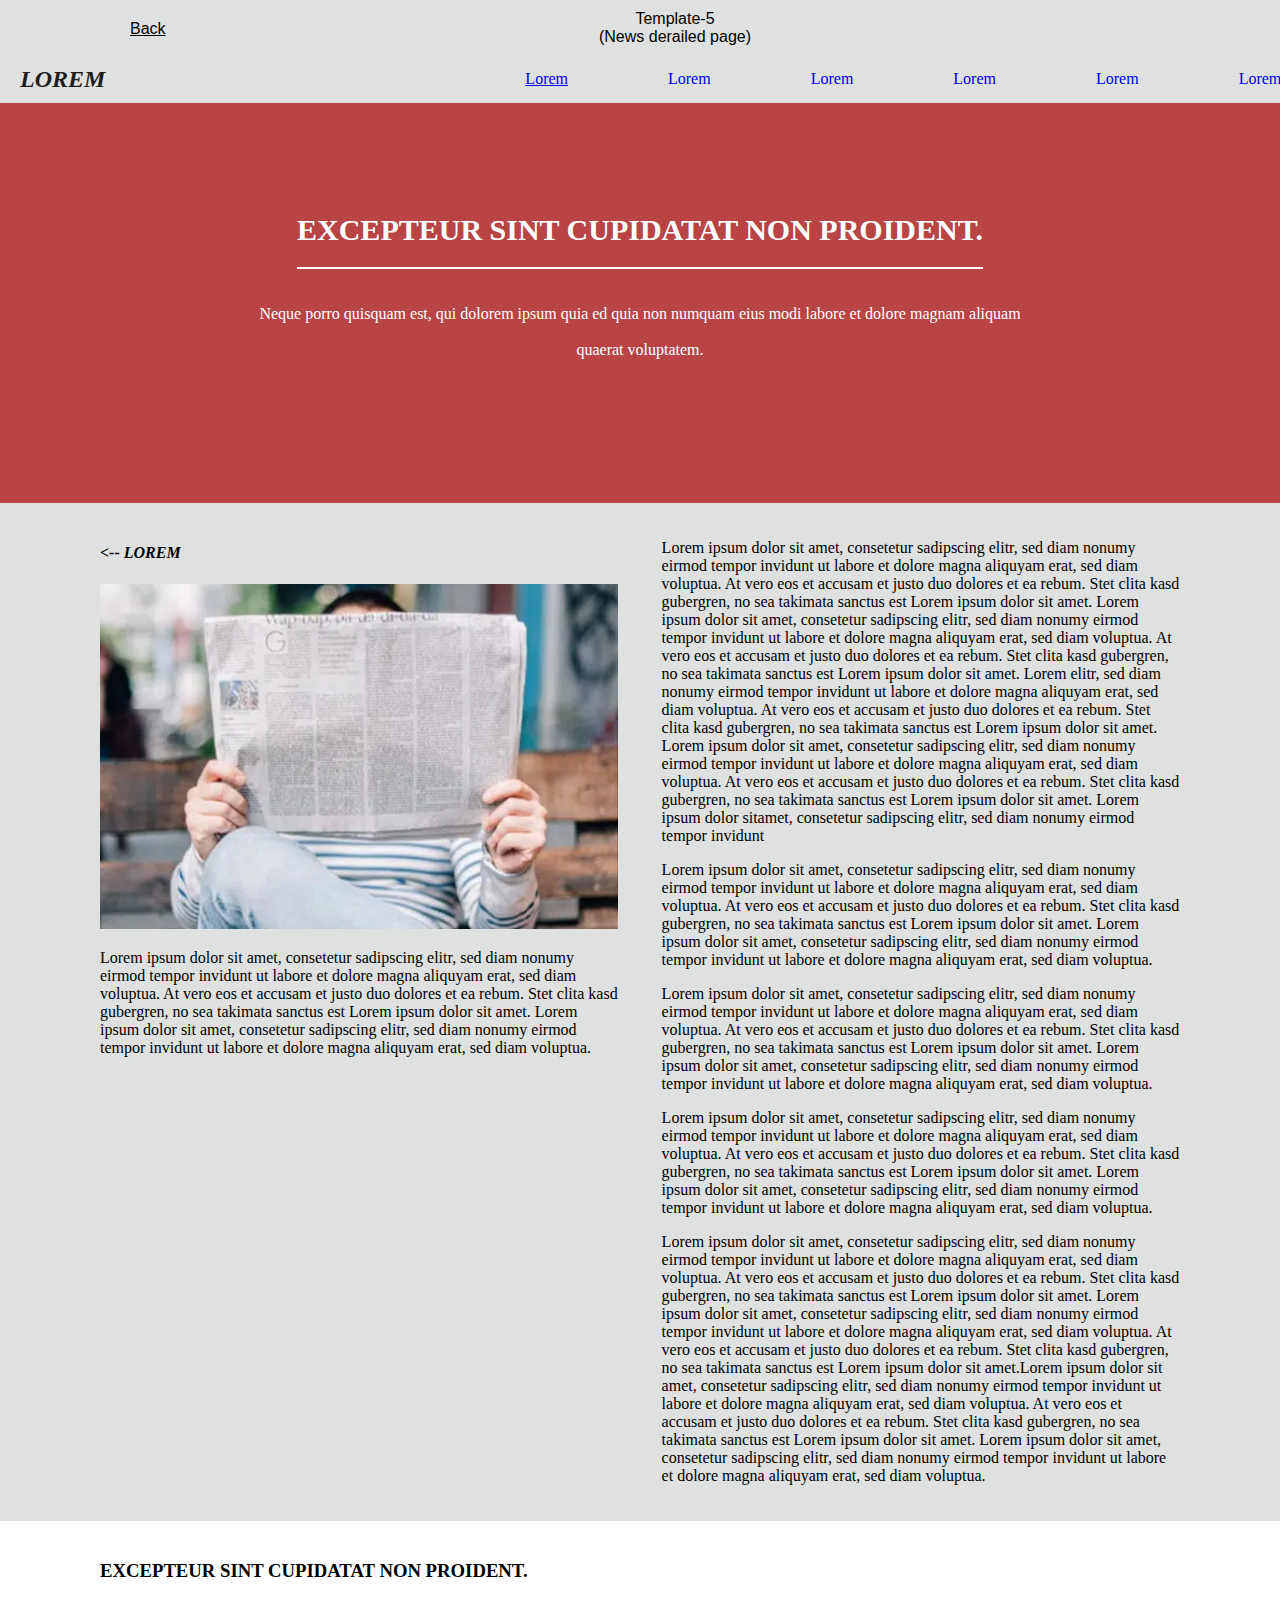
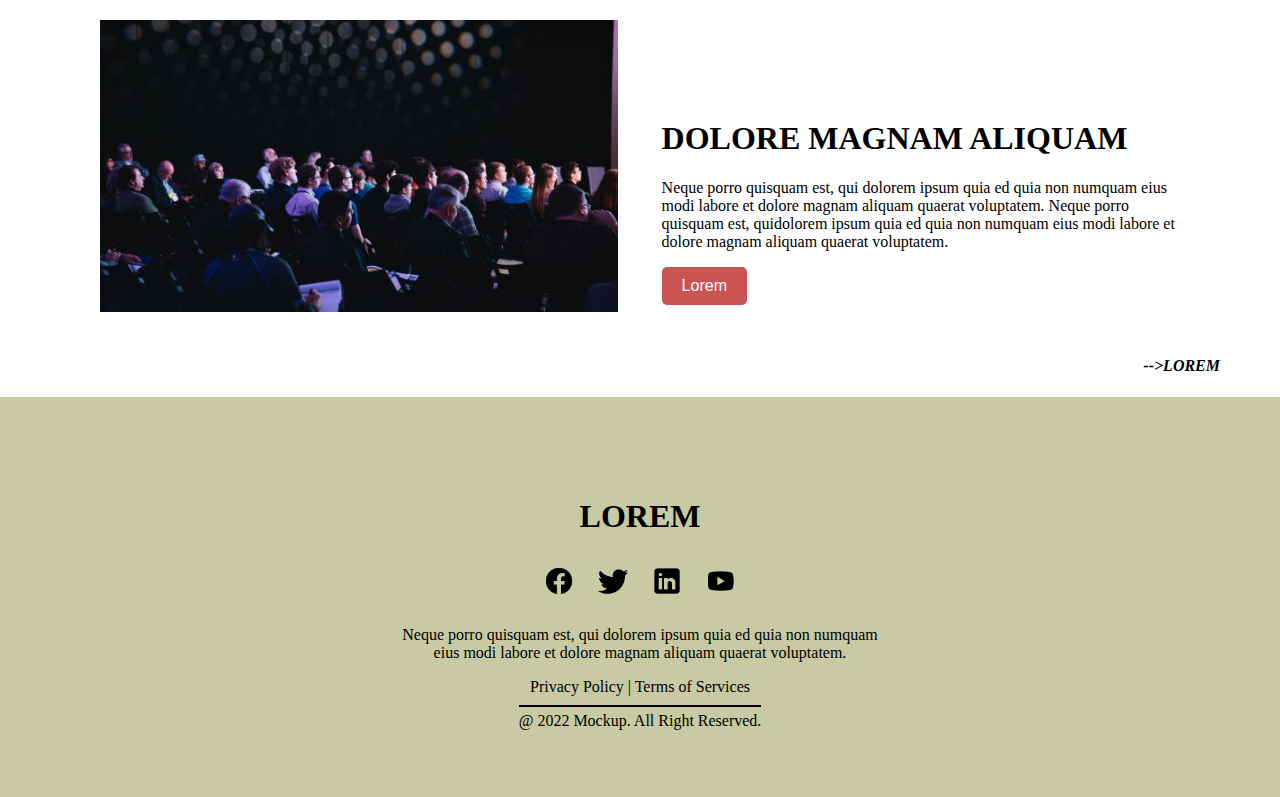
==== index.html @ 244c0300 "Added new file" ====
<!DOCTYPE html>
<html lang="en">

<head>
    <meta charset="UTF-8">
    <meta name="viewport" content="width=device-width, initial-scale=1.0">
    <title>Task2</title>
    <link rel="stylesheet" href="./style.css">
    <link rel="stylesheet" href="https://cdnjs.cloudflare.com/ajax/libs/font-awesome/6.0.0-beta3/css/all.min.css">

</head>

<body>
    <div id="top">
        <a id="back" href="#">Back</a>
        <div id="template">
            Template-5<br>(News derailed page)
        </div>
    </div>

    <div id="navbar">
        <div><a href="#" id="logo">LOREM</a></div>
        <div id="menu">
            <a href="#" style="text-decoration: underline;">Lorem</a>
            <a href="#">Lorem</a>
            <a href="#">Lorem</a>
            <a href="#">Lorem</a>
            <a href="#">Lorem</a>
            <a href="#">Lorem</a>

        </div>
    </div>

    <div id="header">
        <h1>EXCEPTEUR SINT CUPIDATAT NON PROIDENT.</h1>
        <p>Neque porro quisquam est, qui dolorem ipsum quia ed quia non numquam eius modi labore et dolore magnam
            aliquam <br><br> quaerat voluptatem.</p>
    </div>

    <div class="container">
        <div class="loremPara">
            <h4 style="font-style: italic;">&lt;-- LOREM</h4>
            <img src="./assets/Newspaper.webp" alt="image not found">

            <p>Lorem ipsum dolor sit amet, consetetur sadipscing elitr, sed diam nonumy eirmod tempor invidunt ut labore
                et
                dolore magna aliquyam erat, sed diam voluptua. At vero eos et accusam et justo duo dolores et ea rebum.
                Stet
                clita kasd gubergren, no sea takimata sanctus est Lorem ipsum dolor sit amet. Lorem ipsum dolor sit
                amet,
                consetetur sadipscing elitr, sed diam nonumy eirmod tempor invidunt ut labore et dolore magna aliquyam
                erat,
                sed diam voluptua.
            </p>

        </div>

        <div class="part2">
            <p>Lorem ipsum dolor sit amet, consetetur sadipscing elitr, sed diam nonumy eirmod tempor invidunt ut labore
                et
                dolore magna aliquyam erat, sed diam voluptua. At vero eos et accusam et justo duo dolores et ea rebum.
                Stet
                clita kasd gubergren, no sea takimata sanctus est Lorem ipsum dolor sit amet. Lorem ipsum dolor sit
                amet,
                consetetur sadipscing elitr, sed diam nonumy eirmod tempor invidunt ut labore et dolore magna aliquyam
                erat,
                sed diam voluptua. At vero eos et accusam et justo duo dolores et ea rebum. Stet clita kasd gubergren,
                no
                sea takimata sanctus est Lorem ipsum dolor sit amet. Lorem elitr, sed diam nonumy eirmod tempor invidunt
                ut
                labore et dolore magna aliquyam erat, sed diam voluptua. At vero eos et accusam et justo duo dolores et
                ea
                rebum. Stet clita kasd gubergren, no sea takimata sanctus est Lorem ipsum dolor sit amet. Lorem ipsum
                dolor
                sit amet, consetetur sadipscing elitr, sed diam nonumy eirmod tempor invidunt ut labore et dolore magna
                aliquyam erat, sed diam voluptua. At vero eos et accusam et justo duo dolores et ea rebum. Stet clita
                kasd
                gubergren, no sea takimata sanctus est Lorem ipsum dolor sit amet. Lorem ipsum dolor sitamet, consetetur
                sadipscing elitr, sed diam nonumy eirmod tempor invidunt</p>
            <p>Lorem ipsum dolor sit amet, consetetur sadipscing elitr, sed diam nonumy eirmod tempor invidunt ut labore
                et
                dolore magna aliquyam erat, sed diam voluptua. At vero eos et accusam et justo duo dolores et ea rebum.
                Stet
                clita kasd gubergren, no sea takimata sanctus est Lorem ipsum dolor sit amet. Lorem ipsum dolor sit
                amet,
                consetetur sadipscing elitr, sed diam nonumy eirmod tempor invidunt ut labore et dolore magna aliquyam
                erat,
                sed diam voluptua.</p>


            <p>Lorem ipsum dolor sit amet, consetetur sadipscing elitr, sed diam nonumy eirmod tempor invidunt ut labore
                et
                dolore magna aliquyam erat, sed diam voluptua. At vero eos et accusam et justo duo dolores et ea rebum.
                Stet
                clita kasd gubergren, no sea takimata sanctus est Lorem ipsum dolor sit amet. Lorem ipsum dolor sit
                amet,
                consetetur sadipscing elitr, sed diam nonumy eirmod tempor invidunt ut labore et dolore magna aliquyam
                erat,
                sed diam voluptua.</p>


            <p>Lorem ipsum dolor sit amet, consetetur sadipscing elitr, sed diam nonumy eirmod tempor invidunt ut labore
                et
                dolore magna aliquyam erat, sed diam voluptua. At vero eos et accusam et justo duo dolores et ea rebum.
                Stet
                clita kasd gubergren, no sea takimata sanctus est Lorem ipsum dolor sit amet. Lorem ipsum dolor sit
                amet,
                consetetur sadipscing elitr, sed diam nonumy eirmod tempor invidunt ut labore et dolore magna aliquyam
                erat,
                sed diam voluptua.</p>


            <p>Lorem ipsum dolor sit amet, consetetur sadipscing elitr, sed diam nonumy eirmod tempor invidunt ut labore
                et
                dolore magna aliquyam erat, sed diam voluptua. At vero eos et accusam et justo duo dolores et ea rebum.
                Stet
                clita kasd gubergren, no sea takimata sanctus est Lorem ipsum dolor sit amet. Lorem ipsum dolor sit
                amet,
                consetetur sadipscing elitr, sed diam nonumy eirmod tempor invidunt ut labore et dolore magna aliquyam
                erat,
                sed diam voluptua. At vero eos et accusam et justo duo dolores et ea rebum. Stet clita kasd gubergren,
                no
                sea takimata sanctus est Lorem ipsum dolor sit amet.Lorem ipsum dolor sit amet, consetetur sadipscing
                elitr,
                sed diam nonumy eirmod tempor invidunt ut labore et dolore magna aliquyam erat, sed diam voluptua. At
                vero
                eos et accusam et justo duo dolores et ea rebum. Stet clita kasd gubergren, no sea takimata sanctus est
                Lorem ipsum dolor sit amet. Lorem ipsum dolor sit amet, consetetur sadipscing elitr, sed diam nonumy
                eirmod
                tempor invidunt ut labore et dolore magna aliquyam erat, sed diam voluptua.</p>

        </div>
    </div>
    <div style="background-color: white; overflow: hidden; padding-top: 20px;">
        <div style="margin-left: 100px; ">
            <h3>EXCEPTEUR SINT CUPIDATAT NON PROIDENT.</h3>
        </div>

        <div class="container">
            <div class="loremPara">

                <img src="./assets/function.jpg" alt="Image not found">
            </div>

            <div class="part2">
                <h1>DOLORE MAGNAM ALIQUAM</h1>
                <p>Neque porro quisquam est, qui dolorem ipsum quia ed quia non numquam eius modi labore et dolore
                    magnam
                    aliquam quaerat voluptatem. Neque porro quisquam est, quidolorem ipsum quia ed quia non numquam eius
                    modi labore et dolore magnam aliquam quaerat voluptatem.</p>
                <input type="button" value="Lorem" class="lorem-button">
            </div>

        </div>
        <div class="lorem-end">
            <h4>--&gt;LOREM</h4>
        </div>


    </div>




    <div class="end">
        <h1>LOREM</h1>
        <img src="./assets/facebook.png" alt="">
        <img src="./assets/twitter.png" alt="">
        <img src="./assets/LinkedIn.png" alt="">
        <img src="./assets/youtube.png" alt="">
        <p>Neque porro quisquam est, qui dolorem ipsum quia ed quia non numquam <br>eius modi labore et dolore magnam
            aliquam quaerat voluptatem.</p>

        <p>Privacy Policy | Terms of Services</p>

        <span id="p2">@ 2022 Mockup. All Right Reserved.</span>

    </div>



</body>

</html>
---- style.css ----
body {
    margin: 0;
    padding: 0;
    background-color: rgb(223, 224, 224);

}

/* Top */

#back {
    text-decoration: underline;
    margin-left: 130px;
    font-family: Arial, sans-serif;
    margin-top: 10px;
    height: 20px;
    width: 40px;
    float: left;
    padding-top: 10px;
    color: black;
}



#template {
    text-align: center;
    font-family: Arial, sans-serif;
    padding-top: 10px;
    padding-bottom: 10px;
    margin-right: 100px;

}

#top {
    height: 55px;
}


/* NavBar */

#navbar {
    display: flex;
    align-items: center;
    padding: 10px 20px;
}

#logo {
    color: rgb(31, 28, 28);
    width: 90px;
    font-size: 24px;
    font-weight: bold;
    text-decoration: none;
    font-style: oblique;
}


#menu {
    display: flex;
    margin-left: 400px;
    justify-content: center;
    gap: 60px;
    margin-right: 80px;
    align-items: center;

}

#menu a {
    text-decoration: none;
    padding: 10px;
    padding: 5px 20px;
    border-radius: 4px;
}

#menu a:hover {
    background-color: #e08585;
}


/* Header */

#header {
    text-align: center;
    height: 400px;
    background-color: #b84444;
    color: white;
}

#header h1 {
    margin-top: 110px;
    display: inline-block;
    font-size: 30px;
    font-weight: bold;
    padding-bottom: 20px;
    border-bottom: 2px solid white;
}


/* Body Of the content */

.container {
    margin-left: 80px;
    display: flex;
    justify-content: space-between;
    /* Adds space between the two columns */
    padding: 20px;
    margin-right: 80px;
}

.loremPara {
    width: 48%;
    height: auto;
    margin-right: 10px;
}

.loremPara img {
    width: 100%;
    height: auto;
}

.part2 {
    width: 48%;
    height: auto;
}

.part2 h1 {
    margin-top: 100px;
}

.lorem-button {
    background-color: #ca5454;
    color: white;
    border: none;
    padding: 10px 20px;
    font-size: 16px;
    cursor: pointer;
    border-radius: 5px;
}

.lorem-button:hover {
    background-color: #c38756;
}


.lorem-end h4 {
    float: right;
    margin-right: 60px;
    font-style: italic;
    background-color: white;
}


/* Bottom Of the page */

.end {
    text-align: center;
    height: 400px;
    background-color: #c7caa2;
    overflow: hidden;
}


.end h1 {
    padding-top: 80px;
}

#p2 {
    border-top: 2px solid black;
    padding-top: 5px;
}


.lorem-end {
    background-color: white;
    overflow: hidden;
}

.end img {
    overflow: hidden;
    width: 30px;
    height: 30px;
    padding: 10px;
}
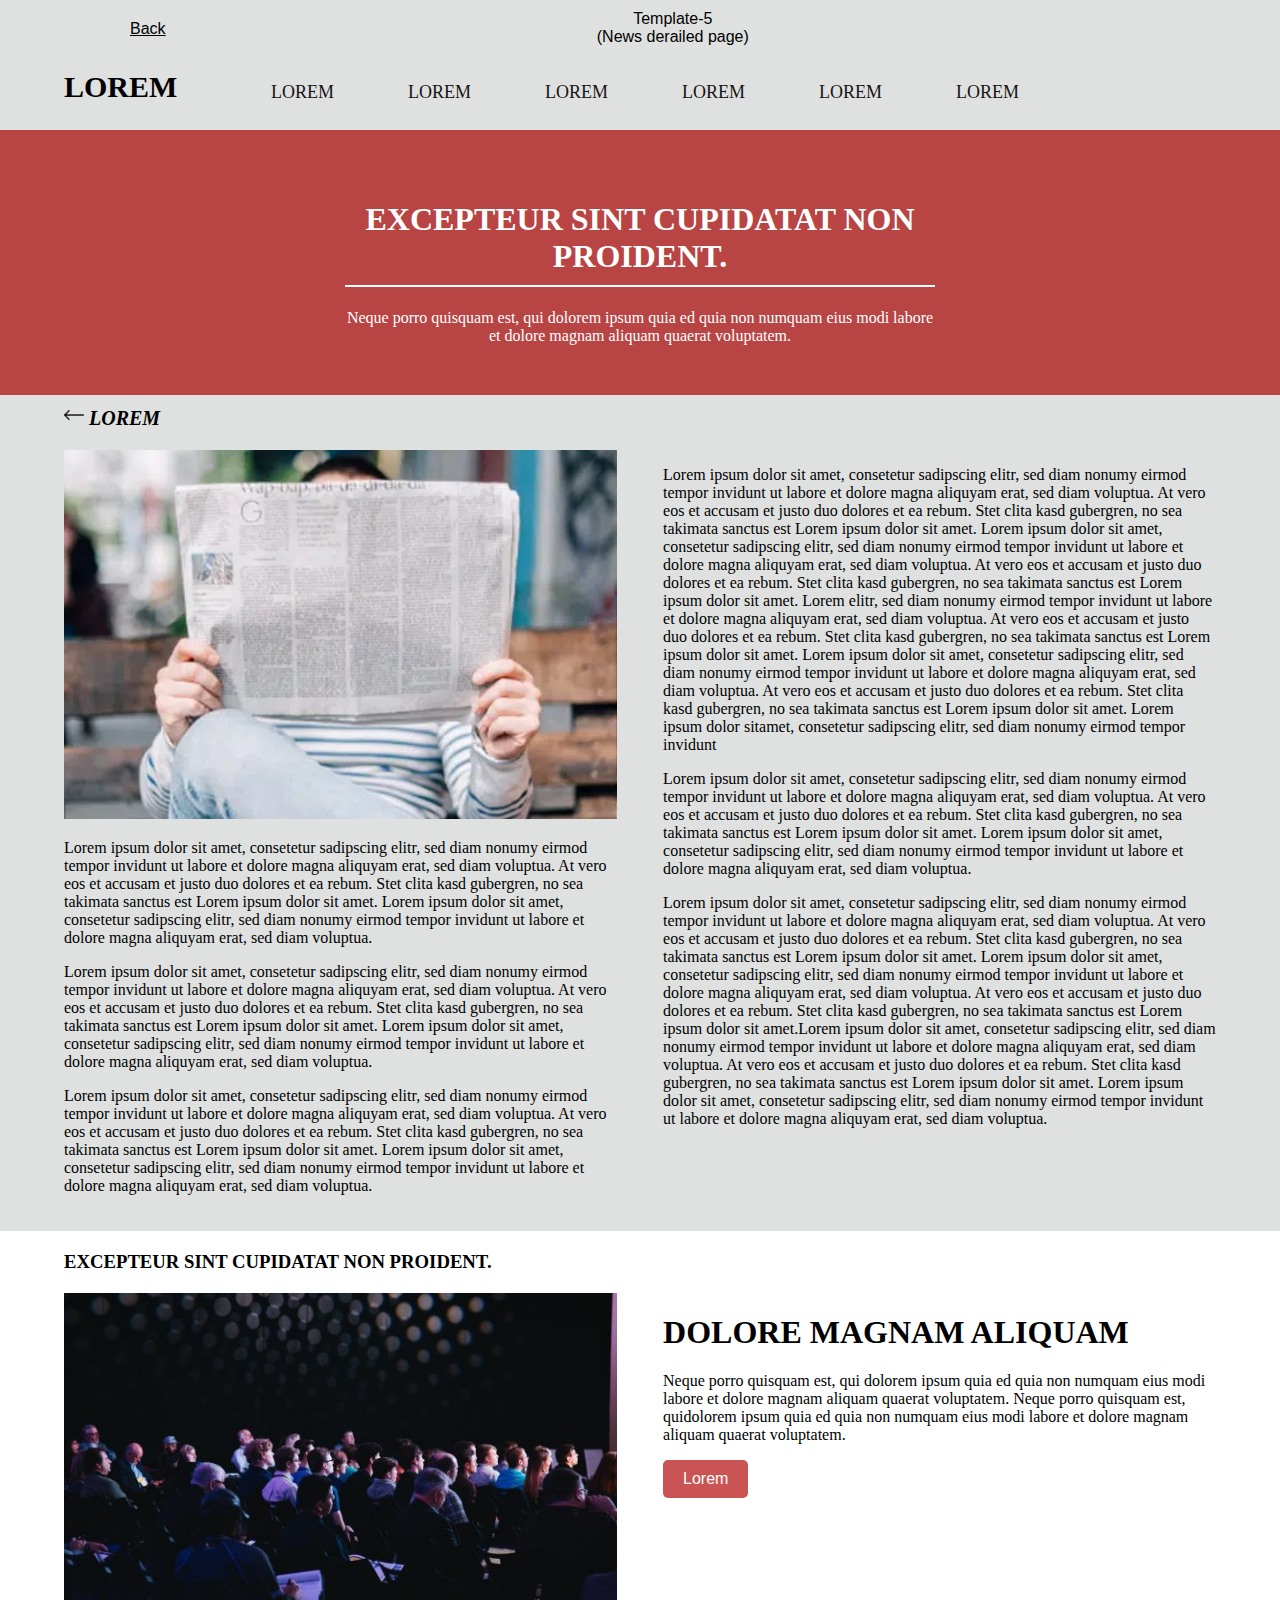
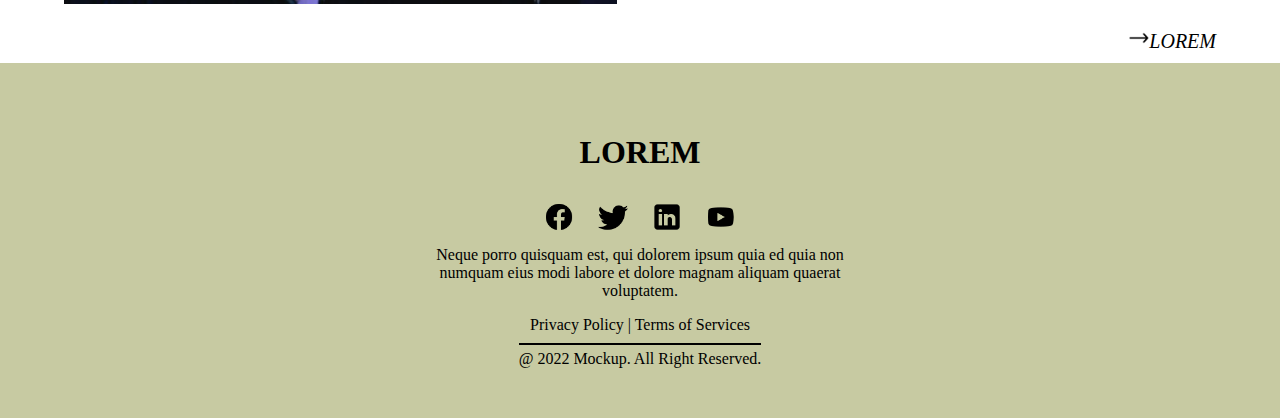
==== commit f81078ad: "Responsive added" ====
--- a/index.html
+++ b/index.html
@@ -11,35 +11,45 @@
 </head>
 
 <body>
-    <div id="top">
-        <a id="back" href="#">Back</a>
-        <div id="template">
+    <div id="NewDetails">
+        <a id="backbutton" href="#">Back</a>
+        <div id="template-5">
             Template-5<br>(News derailed page)
         </div>
     </div>
 
-    <div id="navbar">
-        <div><a href="#" id="logo">LOREM</a></div>
-        <div id="menu">
-            <a href="#" style="text-decoration: underline;">Lorem</a>
-            <a href="#">Lorem</a>
-            <a href="#">Lorem</a>
-            <a href="#">Lorem</a>
-            <a href="#">Lorem</a>
-            <a href="#">Lorem</a>
+    <nav>
+        <input type="checkbox" id="check">
 
+        <label for="check">
+            <i class="fas fa-bars" id="btn"></i>
+            <i class="fas fa-times" id="cancel"></i>
+        </label>
+        <h1 id="logo">LOREM</h1>
+        <ul>
+            <li><a href="#">Lorem</a></li>
+            <li><a href="#">Lorem</a></li>
+            <li><a href="#">Lorem</a></li>
+            <li><a href="#">Lorem</a></li>
+            <li><a href="#">Lorem</a></li>
+            <li><a href="#">Lorem</a></li>
+        </ul>
+    </nav>
+
+    <div id="header">
+
+        <div>
+            <h1>EXCEPTEUR SINT CUPIDATAT NON PROIDENT.</h1>
+            <p>Neque porro quisquam est, qui dolorem ipsum quia ed quia non numquam eius modi labore et dolore magnam
+                aliquam quaerat voluptatem.</p>
         </div>
+
     </div>
 
-    <div id="header">
-        <h1>EXCEPTEUR SINT CUPIDATAT NON PROIDENT.</h1>
-        <p>Neque porro quisquam est, qui dolorem ipsum quia ed quia non numquam eius modi labore et dolore magnam
-            aliquam <br><br> quaerat voluptatem.</p>
-    </div>
+    <h4><img src="./assets/back_arrow.png" /> LOREM</h4>
 
     <div class="container">
         <div class="loremPara">
-            <h4 style="font-style: italic;">&lt;-- LOREM</h4>
             <img src="./assets/Newspaper.webp" alt="image not found">
 
             <p>Lorem ipsum dolor sit amet, consetetur sadipscing elitr, sed diam nonumy eirmod tempor invidunt ut labore
@@ -53,9 +63,29 @@
                 sed diam voluptua.
             </p>
 
+            <p>Lorem ipsum dolor sit amet, consetetur sadipscing elitr, sed diam nonumy eirmod tempor invidunt ut labore
+                et
+                dolore magna aliquyam erat, sed diam voluptua. At vero eos et accusam et justo duo dolores et ea rebum.
+                Stet
+                clita kasd gubergren, no sea takimata sanctus est Lorem ipsum dolor sit amet. Lorem ipsum dolor sit
+                amet,
+                consetetur sadipscing elitr, sed diam nonumy eirmod tempor invidunt ut labore et dolore magna aliquyam
+                erat,
+                sed diam voluptua.</p>
+
+            <p>Lorem ipsum dolor sit amet, consetetur sadipscing elitr, sed diam nonumy eirmod tempor invidunt ut labore
+                et
+                dolore magna aliquyam erat, sed diam voluptua. At vero eos et accusam et justo duo dolores et ea rebum.
+                Stet
+                clita kasd gubergren, no sea takimata sanctus est Lorem ipsum dolor sit amet. Lorem ipsum dolor sit
+                amet,
+                consetetur sadipscing elitr, sed diam nonumy eirmod tempor invidunt ut labore et dolore magna aliquyam
+                erat,
+                sed diam voluptua.</p>
+
         </div>
 
-        <div class="part2">
+        <div class="loremPara">
             <p>Lorem ipsum dolor sit amet, consetetur sadipscing elitr, sed diam nonumy eirmod tempor invidunt ut labore
                 et
                 dolore magna aliquyam erat, sed diam voluptua. At vero eos et accusam et justo duo dolores et ea rebum.
@@ -77,15 +107,7 @@
                 kasd
                 gubergren, no sea takimata sanctus est Lorem ipsum dolor sit amet. Lorem ipsum dolor sitamet, consetetur
                 sadipscing elitr, sed diam nonumy eirmod tempor invidunt</p>
-            <p>Lorem ipsum dolor sit amet, consetetur sadipscing elitr, sed diam nonumy eirmod tempor invidunt ut labore
-                et
-                dolore magna aliquyam erat, sed diam voluptua. At vero eos et accusam et justo duo dolores et ea rebum.
-                Stet
-                clita kasd gubergren, no sea takimata sanctus est Lorem ipsum dolor sit amet. Lorem ipsum dolor sit
-                amet,
-                consetetur sadipscing elitr, sed diam nonumy eirmod tempor invidunt ut labore et dolore magna aliquyam
-                erat,
-                sed diam voluptua.</p>
+
 
 
             <p>Lorem ipsum dolor sit amet, consetetur sadipscing elitr, sed diam nonumy eirmod tempor invidunt ut labore
@@ -98,16 +120,6 @@
                 erat,
                 sed diam voluptua.</p>
 
-
-            <p>Lorem ipsum dolor sit amet, consetetur sadipscing elitr, sed diam nonumy eirmod tempor invidunt ut labore
-                et
-                dolore magna aliquyam erat, sed diam voluptua. At vero eos et accusam et justo duo dolores et ea rebum.
-                Stet
-                clita kasd gubergren, no sea takimata sanctus est Lorem ipsum dolor sit amet. Lorem ipsum dolor sit
-                amet,
-                consetetur sadipscing elitr, sed diam nonumy eirmod tempor invidunt ut labore et dolore magna aliquyam
-                erat,
-                sed diam voluptua.</p>
 
 
             <p>Lorem ipsum dolor sit amet, consetetur sadipscing elitr, sed diam nonumy eirmod tempor invidunt ut labore
@@ -131,8 +143,8 @@
 
         </div>
     </div>
-    <div style="background-color: white; overflow: hidden; padding-top: 20px;">
-        <div style="margin-left: 100px; ">
+    <div class="part2">
+        <div>
             <h3>EXCEPTEUR SINT CUPIDATAT NON PROIDENT.</h3>
         </div>
 
@@ -142,7 +154,7 @@
                 <img src="./assets/function.jpg" alt="Image not found">
             </div>
 
-            <div class="part2">
+            <div class="DOLORE">
                 <h1>DOLORE MAGNAM ALIQUAM</h1>
                 <p>Neque porro quisquam est, qui dolorem ipsum quia ed quia non numquam eius modi labore et dolore
                     magnam
@@ -153,7 +165,7 @@
 
         </div>
         <div class="lorem-end">
-            <h4>--&gt;LOREM</h4>
+            <a><img src="./assets/arrow.png" />LOREM</a>
         </div>
 
 
@@ -168,7 +180,8 @@
         <img src="./assets/twitter.png" alt="">
         <img src="./assets/LinkedIn.png" alt="">
         <img src="./assets/youtube.png" alt="">
-        <p>Neque porro quisquam est, qui dolorem ipsum quia ed quia non numquam <br>eius modi labore et dolore magnam
+        <p id="ptag">Neque porro quisquam est, qui dolorem ipsum quia ed quia non numquam eius modi labore et dolore
+            magnam
             aliquam quaerat voluptatem.</p>
 
         <p>Privacy Policy | Terms of Services</p>
--- a/style.css
+++ b/style.css
@@ -5,15 +5,21 @@
 
 }
 
+
+
+
 /* Top */
 
-#back {
-    text-decoration: underline;
+#NewDetails {
+    height: 50px;
+    margin: 0;
+    padding: 0;
+}
+
+#backbutton {
     margin-left: 130px;
     font-family: Arial, sans-serif;
     margin-top: 10px;
-    height: 20px;
-    width: 40px;
     float: left;
     padding-top: 10px;
     color: black;
@@ -21,23 +27,17 @@
 
 
 
-#template {
+#template-5 {
     text-align: center;
     font-family: Arial, sans-serif;
     padding-top: 10px;
     padding-bottom: 10px;
     margin-right: 100px;
-
-}
-
-#top {
-    height: 55px;
-}
-
+}
 
 /* NavBar */
 
-#navbar {
+/* #nav {
     display: flex;
     align-items: center;
     padding: 10px 20px;
@@ -45,84 +45,187 @@
 
 #logo {
     color: rgb(31, 28, 28);
-    width: 90px;
     font-size: 24px;
     font-weight: bold;
     text-decoration: none;
     font-style: oblique;
 }
 
-
-#menu {
-    display: flex;
-    margin-left: 400px;
-    justify-content: center;
-    gap: 60px;
-    margin-right: 80px;
-    align-items: center;
-
-}
-
-#menu a {
+.navbar {
+    list-style-type: none;
+    text-align: center;
+    margin: 0;
+    padding: 0;
+    width: 100%;
+    margin-right: 60px;
+}
+
+.navbar li {
+    display: inline-block;
+    font-size: 20px;
+    padding: 20px;
+    margin: 0 30px;
+}
+
+
+
+.navbar li a {
+    padding: 10px;
+    font-family: Arial, sans-serif;
     text-decoration: none;
-    padding: 10px;
-    padding: 5px 20px;
+    color: black;
+}
+
+.navbar li a:hover {
     border-radius: 4px;
-}
-
-#menu a:hover {
-    background-color: #e08585;
-}
+    background-color: rgb(206, 102, 102);
+} */
+
+
+
+nav {
+    height: 80px;
+}
+
+#logo {
+    position: absolute;
+    top: 50px;
+    left: 5%;
+    font-size: 30px;
+}
+
+nav ul {
+    text-align: center;
+    width: 100%;
+    margin: auto;
+}
+
+nav ul li {
+    display: inline-block;
+    line-height: 85px;
+    margin-right: 70px;
+}
+
+nav ul li a {
+    position: relative;
+    color: rgb(22, 19, 19);
+    font-size: 18px;
+    padding: 5px 0;
+    text-transform: uppercase;
+    list-style-type: none;
+    text-decoration: none;
+}
+
+nav ul li a:before {
+    position: absolute;
+    content: '';
+    left: 0;
+    bottom: 0;
+    height: 3px;
+    width: 100%;
+    background: rgb(17, 9, 9);
+    transform: scaleX(0);
+    transform-origin: right;
+    transition: transform .4s linear;
+}
+
+nav ul li a:hover::before {
+    transform: scaleX(1);
+    transform-origin: left;
+}
+
+
+label #btn,
+label #cancel {
+    color: rgb(17, 14, 14);
+    font-size: 30px;
+    float: right;
+    line-height: 80px;
+    margin-right: 40px;
+    cursor: pointer;
+    display: none;
+}
+
+#check {
+    display: none;
+}
+
 
 
 /* Header */
 
 #header {
     text-align: center;
-    height: 400px;
+    padding: 50px;
     background-color: #b84444;
     color: white;
 }
 
+#header div {
+
+    width: 50%;
+    margin: auto;
+}
+
 #header h1 {
-    margin-top: 110px;
-    display: inline-block;
-    font-size: 30px;
-    font-weight: bold;
-    padding-bottom: 20px;
+    display: inline-flex;
+    padding-bottom: 10px;
     border-bottom: 2px solid white;
 }
 
+#header p {
+    padding: 0;
+    margin: 0;
+}
+
+
+
+body h4 {
+    margin: auto;
+    width: 90%;
+    margin-top: 10px;
+    font-style: italic;
+    font-size: 20px;
+}
+
+body h4 img {
+    width: 20px;
+    height: 20px;
+}
 
 /* Body Of the content */
 
 .container {
-    margin-left: 80px;
+    width: 90%;
+    margin: auto;
     display: flex;
     justify-content: space-between;
-    /* Adds space between the two columns */
     padding: 20px;
-    margin-right: 80px;
 }
 
 .loremPara {
     width: 48%;
-    height: auto;
-    margin-right: 10px;
+
 }
 
 .loremPara img {
     width: 100%;
-    height: auto;
-}
-
+}
+
+
+/* Part2 */
 .part2 {
+    background-color: white;
+    padding-top: 20px;
+}
+
+.part2 div h3 {
+    width: 90%;
+    margin: auto;
+}
+
+.DOLORE {
     width: 48%;
-    height: auto;
-}
-
-.part2 h1 {
-    margin-top: 100px;
 }
 
 .lorem-button {
@@ -140,27 +243,39 @@
 }
 
 
-.lorem-end h4 {
+.lorem-end a {
     float: right;
-    margin-right: 60px;
+    margin-right: 5%;
     font-style: italic;
     background-color: white;
 }
 
+.lorem-end {
+    background-color: white;
+    overflow: hidden;
+    padding-bottom: 10px;
+
+}
+
+.lorem-end a {
+    font-size: 20px;
+}
+
+.lorem-end img {
+    width: 20px;
+    height: 20px;
+}
+
 
 /* Bottom Of the page */
 
 .end {
     text-align: center;
-    height: 400px;
     background-color: #c7caa2;
     overflow: hidden;
-}
-
-
-.end h1 {
-    padding-top: 80px;
-}
+    padding: 50px;
+}
+
 
 #p2 {
     border-top: 2px solid black;
@@ -168,14 +283,70 @@
 }
 
 
-.lorem-end {
-    background-color: white;
-    overflow: hidden;
-}
+
 
 .end img {
     overflow: hidden;
     width: 30px;
     height: 30px;
     padding: 10px;
+}
+
+#ptag {
+    width: 40%;
+    margin: auto;
+}
+
+/* Media Query */
+
+@media (max-width: 1099px) {
+    label #btn {
+        display: block;
+
+    }
+
+    nav ul {
+        position: fixed;
+        width: 100%;
+        height: 55%;
+        background: rgba(150, 148, 156, 0.5);
+        top: 130px;
+        left: -150%;
+        text-align: center;
+        transition: all .5s;
+    }
+
+    nav ul li {
+        display: block;
+        margin: 50px 0;
+        line-height: 30px;
+    }
+
+    nav ul li a {
+        font-size: 20px;
+    }
+
+    #check:checked~ul {
+        left: 0%;
+    }
+
+    #check:checked~label #btn {
+        display: none;
+    }
+
+    #check:checked~label #cancel {
+        display: block;
+    }
+
+    .container {
+        display: block;
+    }
+
+    .loremPara {
+        width: 100%;
+    }
+
+    .DOLORE {
+        width: 100%;
+    }
 }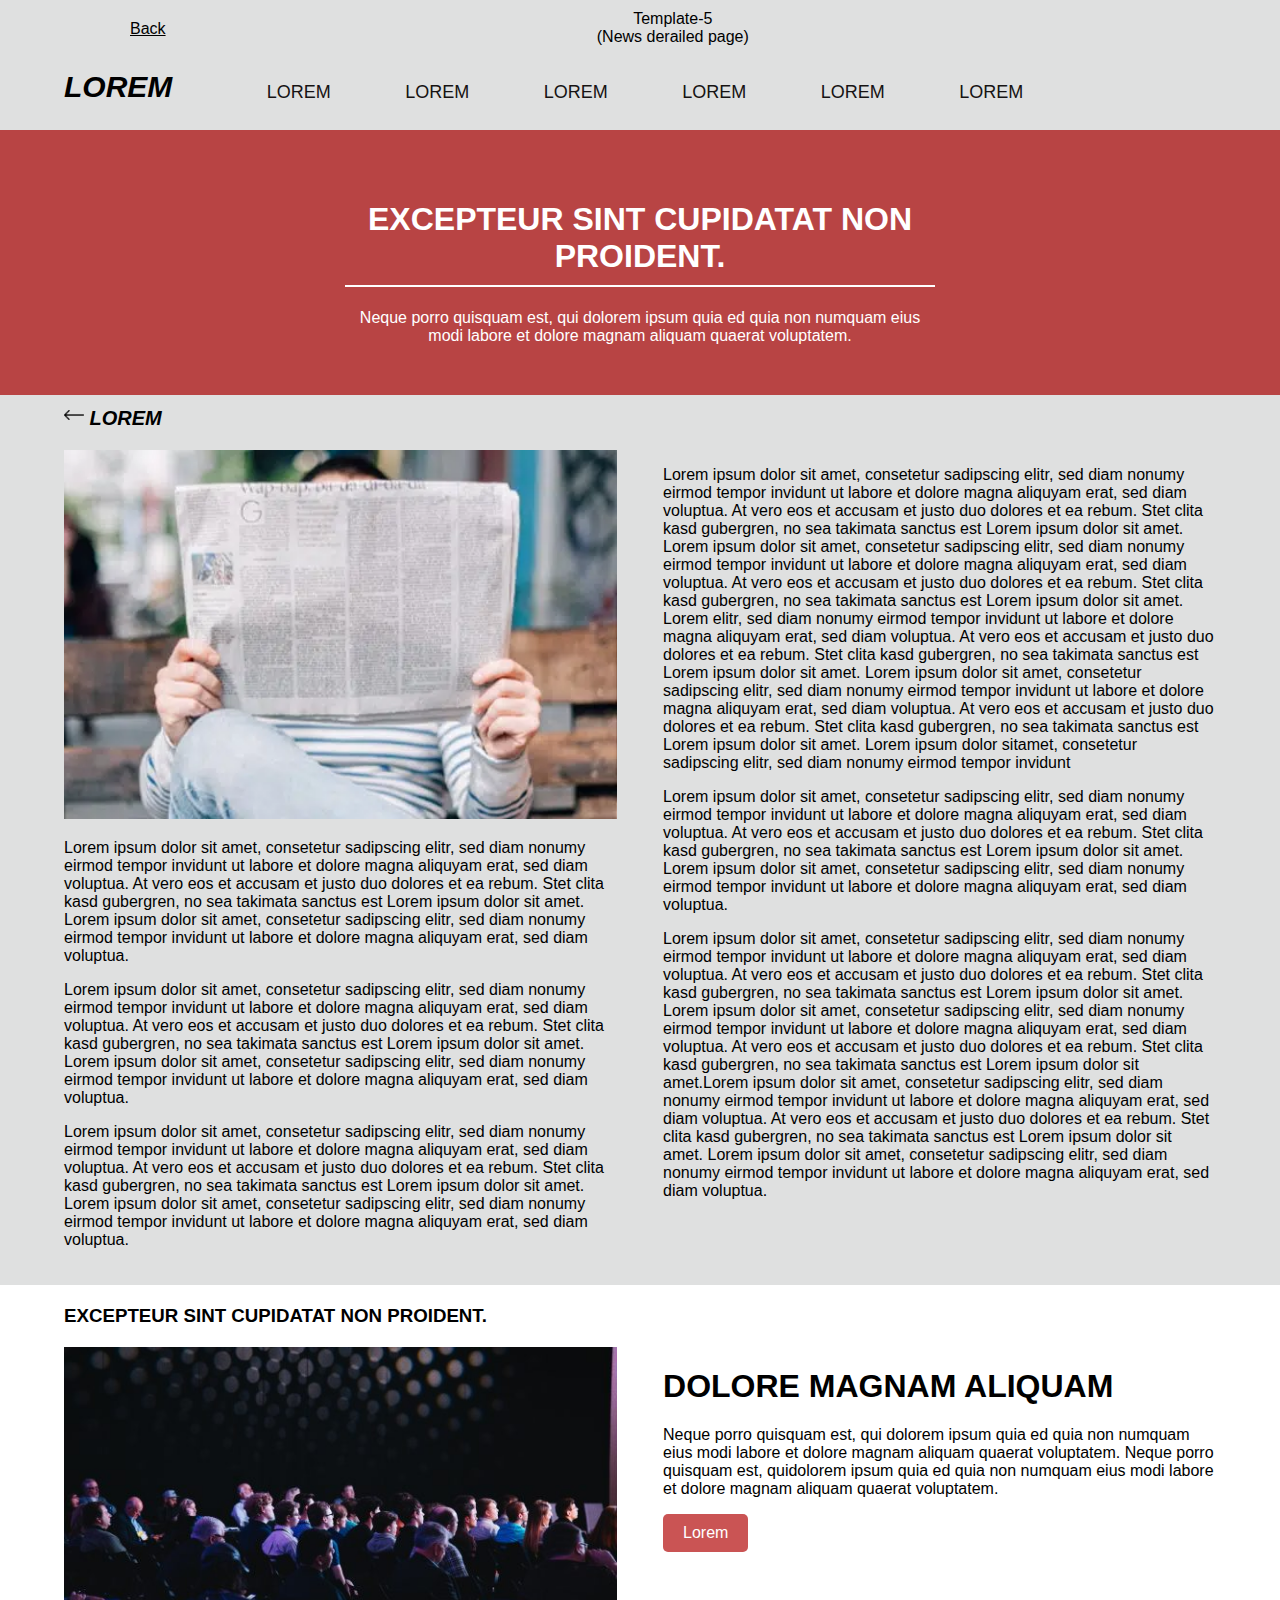
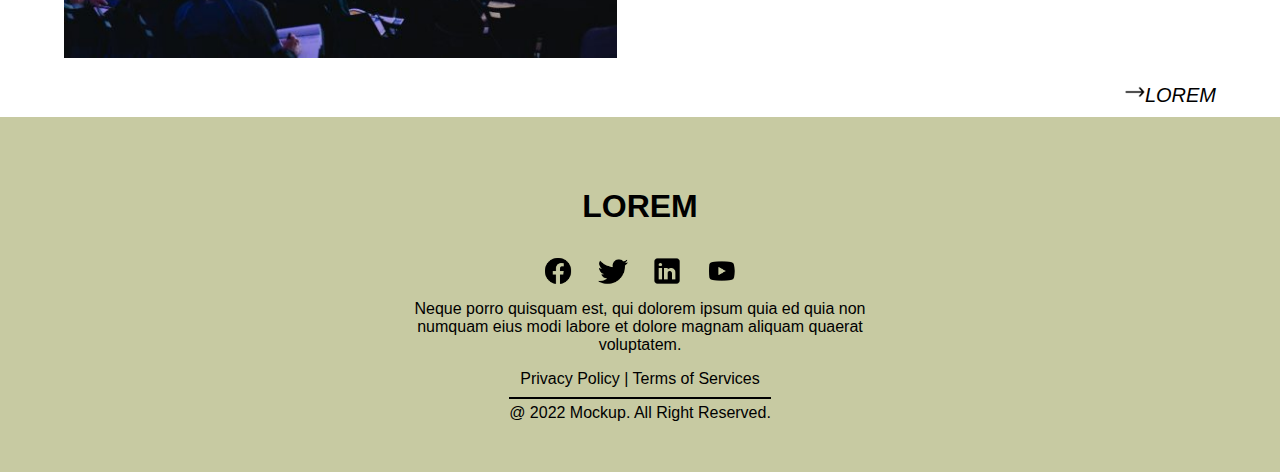
==== commit fbc2534d: "Font style changed" ====
--- a/index.html
+++ b/index.html
@@ -25,7 +25,10 @@
             <i class="fas fa-bars" id="btn"></i>
             <i class="fas fa-times" id="cancel"></i>
         </label>
-        <h1 id="logo">LOREM</h1>
+        <h1 id="logo"
+            style="font-style: oblique; font-family: Cambria, Cochin, Georgia, Times, 'Times New Roman', serif;">
+            <i>LOREM</i>
+        </h1>
         <ul>
             <li><a href="#">Lorem</a></li>
             <li><a href="#">Lorem</a></li>
--- a/style.css
+++ b/style.css
@@ -5,7 +5,9 @@
 
 }
 
-
+* {
+    font-family: Arial, sans-serif;
+}
 
 
 /* Top */
@@ -309,7 +311,7 @@
         position: fixed;
         width: 100%;
         height: 55%;
-        background: rgba(150, 148, 156, 0.5);
+        background: rgba(150, 148, 156, 0.9);
         top: 130px;
         left: -150%;
         text-align: center;
